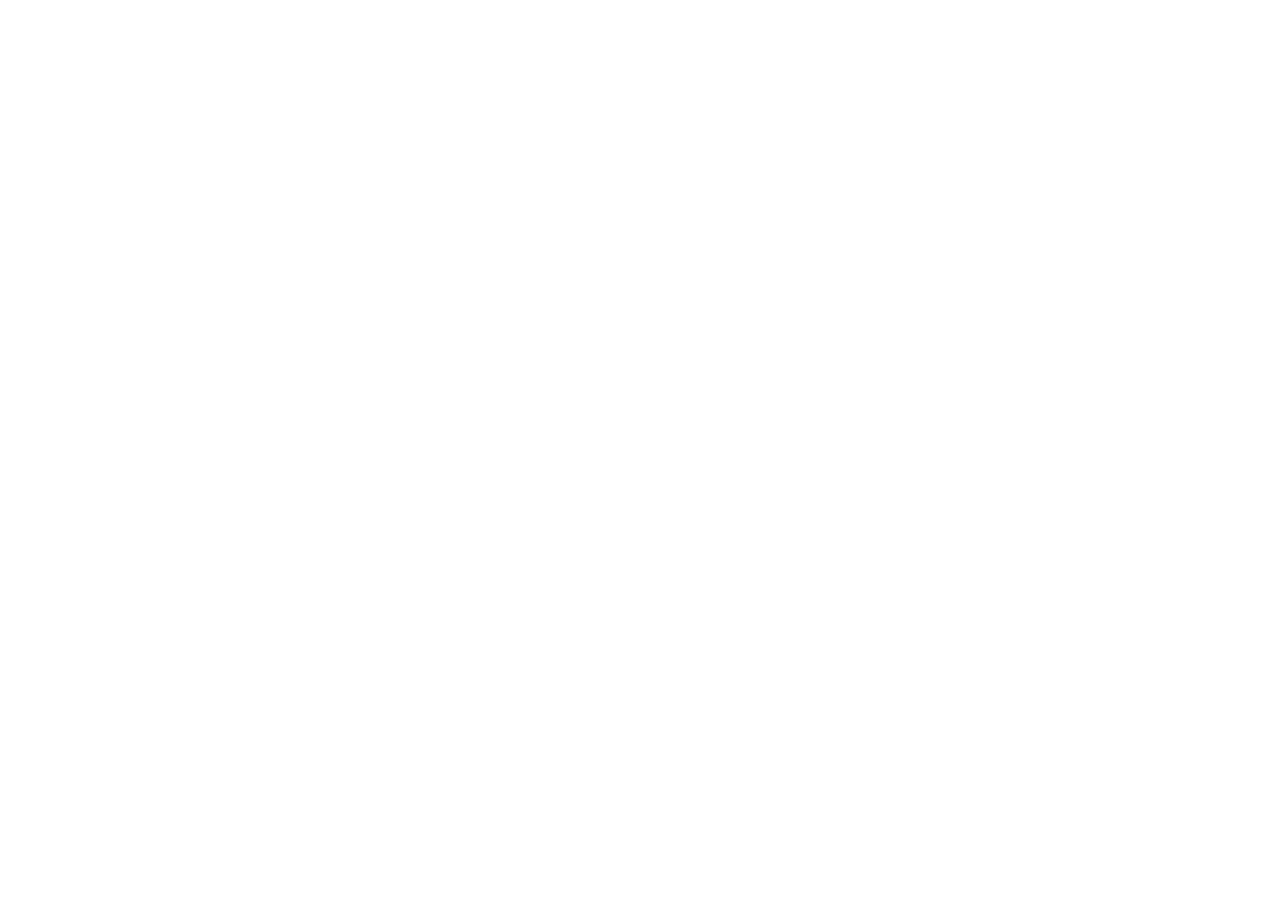
==== docs/index.html @ c0e38403 "Docs Agregado" ====
<!doctype html><html lang="en"><head><meta charset="utf-8"/><link rel="icon" href="/favicon.ico"/><meta name="viewport" content="width=device-width,initial-scale=1"/><meta name="theme-color" content="#000000"/><meta name="description" content="Web site created using create-react-app"/><link rel="apple-touch-icon" href="/logo192.png"/><link rel="manifest" href="/manifest.json"/><link rel="stylesheet" href="https://cdnjs.cloudflare.com/ajax/libs/animate.css/4.1.1/animate.min.css"/><title>Gift App</title><script defer="defer" src="/static/js/main.a29eb32f.js"></script><link href="/static/css/main.01d7aab5.css" rel="stylesheet"></head><body><noscript>You need to enable JavaScript to run this app.</noscript><div id="root"></div></body></html>
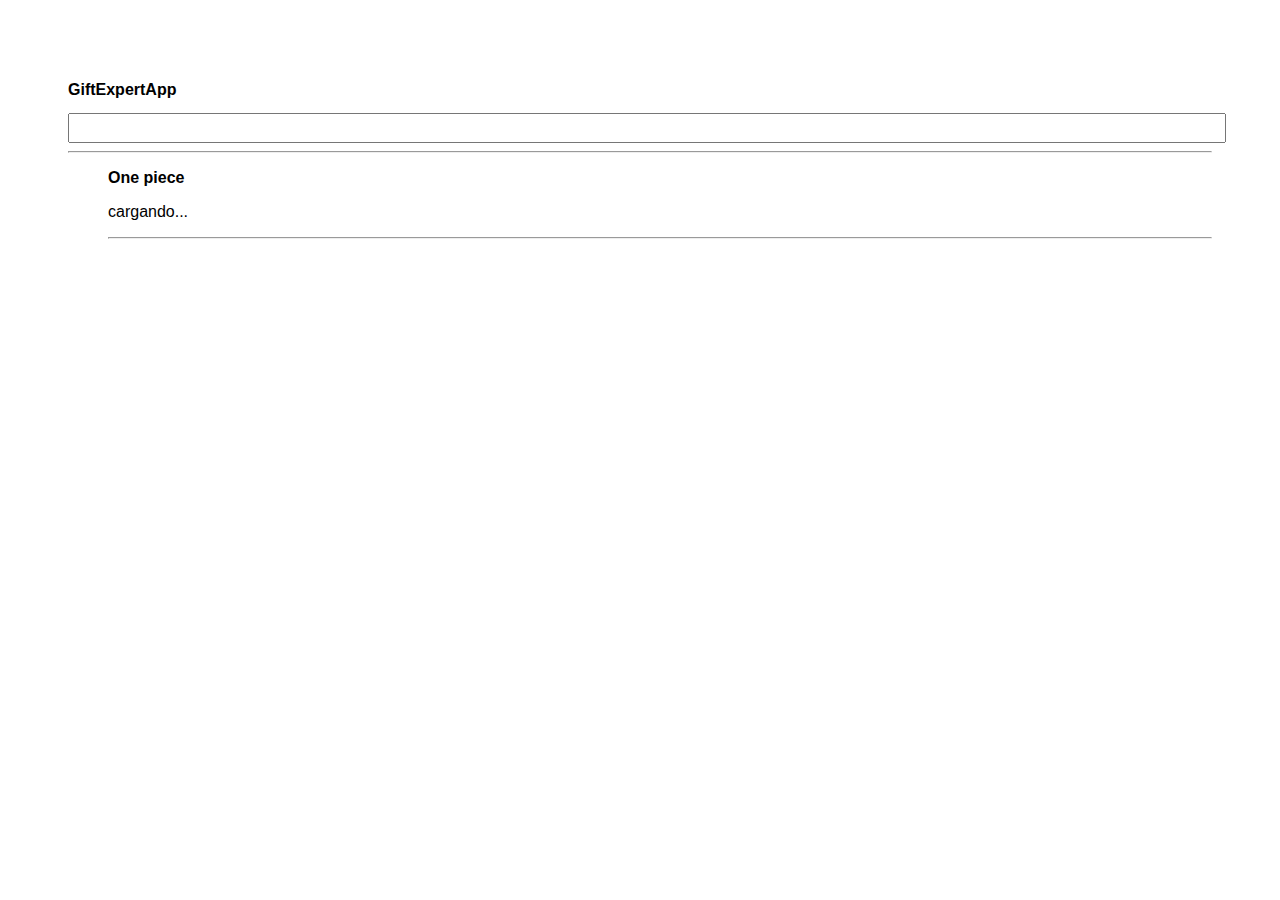
==== commit 34094687: "Se resuelven url's" ====
--- a/docs/index.html
+++ b/docs/index.html
@@ -1 +1 @@
-<!doctype html><html lang="en"><head><meta charset="utf-8"/><link rel="icon" href="/favicon.ico"/><meta name="viewport" content="width=device-width,initial-scale=1"/><meta name="theme-color" content="#000000"/><meta name="description" content="Web site created using create-react-app"/><link rel="apple-touch-icon" href="/logo192.png"/><link rel="manifest" href="/manifest.json"/><link rel="stylesheet" href="https://cdnjs.cloudflare.com/ajax/libs/animate.css/4.1.1/animate.min.css"/><title>Gift App</title><script defer="defer" src="/static/js/main.a29eb32f.js"></script><link href="/static/css/main.01d7aab5.css" rel="stylesheet"></head><body><noscript>You need to enable JavaScript to run this app.</noscript><div id="root"></div></body></html>+<!doctype html><html lang="en"><head><meta charset="utf-8"/><link rel="icon" href="./favicon.ico"/><meta name="viewport" content="width=device-width,initial-scale=1"/><meta name="theme-color" content="#000000"/><meta name="description" content="Web site created using create-react-app"/><link rel="apple-touch-icon" href="./logo192.png"/><link rel="manifest" href="./manifest.json"/><link rel="stylesheet" href="https://cdnjs.cloudflare.com/ajax/libs/animate.css/4.1.1/animate.min.css"/><title>Gift App</title><script defer="defer" src="./static/js/main.a29eb32f.js"></script><link href="./static/css/main.01d7aab5.css" rel="stylesheet"></head><body><noscript>You need to enable JavaScript to run this app.</noscript><div id="root"></div></body></html>--- a/docs/static/css/main.01d7aab5.css
+++ b/docs/static/css/main.01d7aab5.css
@@ -0,0 +1,2 @@
+*{font-family:Arial,Helvetica,sans-serif;font-size:1em}body{padding:60px}input{color:gray;font-size:.9rem;padding:5px;width:100%}.card-grid{display:flex;flex-direction:row;flex-wrap:wrap}.card{align-content:center;border:1px solid gray;border-radius:6px;margin-bottom:10px;margin-right:10px;overflow:hidden}.card p{padding:5px;text-align:center}.card img{max-height:170px}
+/*# sourceMappingURL=main.01d7aab5.css.map*/